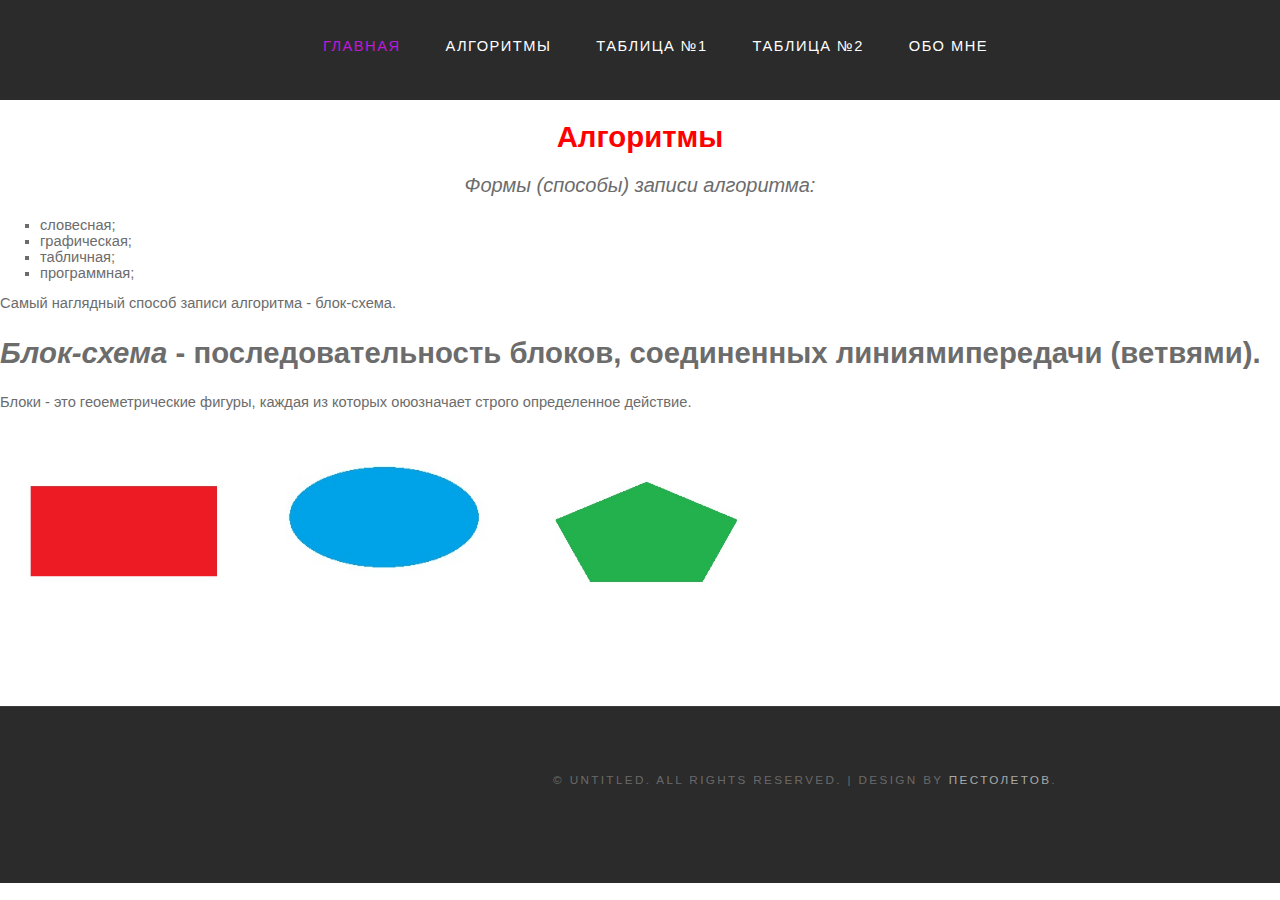
==== index1.html @ 2e205ea1 "Add files via upload" ====
<!DOCTYPE html>
<html lang="ru">

<head>
    <meta charset="UTF-8" />

    <title>Document</title>
    <link rel="stylesheet" href="css/main1.css">
</head>

<body>
<div id="header-wrapper">
    <div id="header" class="container">
        <div id="menu">
                <a class="li текущая_страница" href="index.html">Главная</a>
                <a class="li" href="index1.html">Алгоритмы</a>
                <a class="li" href="index2.html">Таблица №1</a>
                <a class="li" href="index3.html">Таблица №2</a>
                <a class="li" href="index4.html">Обо мне</a>
        </div>
    </div>
</div>
<div>
    <h1 class="head">
        Алгоритмы
    </h1>
    <p class=form>
        Формы (способы) записи алгоритма:
    </p>
    <ul>
        <li>словесная;</li>
        <li>графическая;</li>
        <li>табличная;</li>
        <li>программная;</li>
     </ul>
            <p>
                 Самый наглядный способ записи алгоритма - блок-схема.
             </p>
            <h2 class="h2">
                <i>Блок-схема</i> - последовательность блоков, соединенных линиямипередачи (ветвями).
            </h2>
             <p>
                Блоки - это геоеметрические фигуры, каждая из которых оюозначает строго определенное действие.
            </p>
            <img src="images/Cube.jpg" alt="">
             <img src="images/Curckle.jpg" alt="">
            <img src="images/img.jpg" alt="">
</div>
<div>
    <footer id="copyright" class="container">
        <p>&copy; Untitled. All rights reserved. | Design by <a href="index4.html">Пестолетов</a>.</p>
    </footer>
</div>
</body>
</html>
---- css/main1.css ----
.head {
    color: red;
    text-align: center;
}
.form {
    text-align: center;
    font-style: italic;
    font-size: 20px;
}
ul {
    list-style-type: square;
}
.h2 {
    font-size: 2em;
}
img {
    width: 20%;
}

body
{
    margin: 0px;
    padding: 0px;
    font-family: 'Source Sans Pro', sans-serif;
    font-size: 11pt;
    font-weight: 300;
    color: #6c6c6c
}

#header
{
    position: relative;
    right: 230px;
    height: 100px;

}
#wrapper
{
    background: #FFF;
}
#menu
{
    position: absolute;
    right: 0;
    top: 1.6em;
}
.li
{
    display: block;
    float: left;
    text-align: center;
    margin-left: 1px;
    padding: 1em 1.5em 0em 1.5em;
    letter-spacing: 0.10em;
    text-decoration: none;
    font-size: 1em;
    text-transform: uppercase;
    outline: 0;
    display: inline-block;
    color: #FFF;

}



#menu li
{
    display: block;
    float: left;
    text-align: center;
}

#menu li a, #menu li span
{
    
    margin-left: 1px;
    padding: 1em 1.5em 0em 1.5em;
    letter-spacing: 0.10em;
    text-decoration: none;
    font-size: 1em;
    text-transform: uppercase;
    outline: 0;
    color: #FFF;
}

.текущая_страница 
{
    color: #be18db
}



#header-wrapper
{
    background: #2b2b2b;


}
.container
{
    margin: 0 auto;
    width: 1200px;

}


#header-wrapper
{
    background: #2b2b2b;
}
#copyright
{
    overflow: hidden;
    padding: 1em 30em 11em 0em;
    border-top: 1px solid rgba(255,255,255,0.08);
    max-height: 0px

}
#copyright.container
{
    position: relative;
    top: 100px
}
#copyright p
{
    letter-spacing: 0.20em;
    text-align: center;
    text-transform: uppercase;
    font-size: 0.80em;
    color: rgba(255,255,255,0.3);
    position: relative;
    top: 40px; right: -205px;
}

#copyright a
{
    text-decoration: none;
    color: rgba(255,255,255,0.6);
}
footer
{
    background: #2b2b2b
}
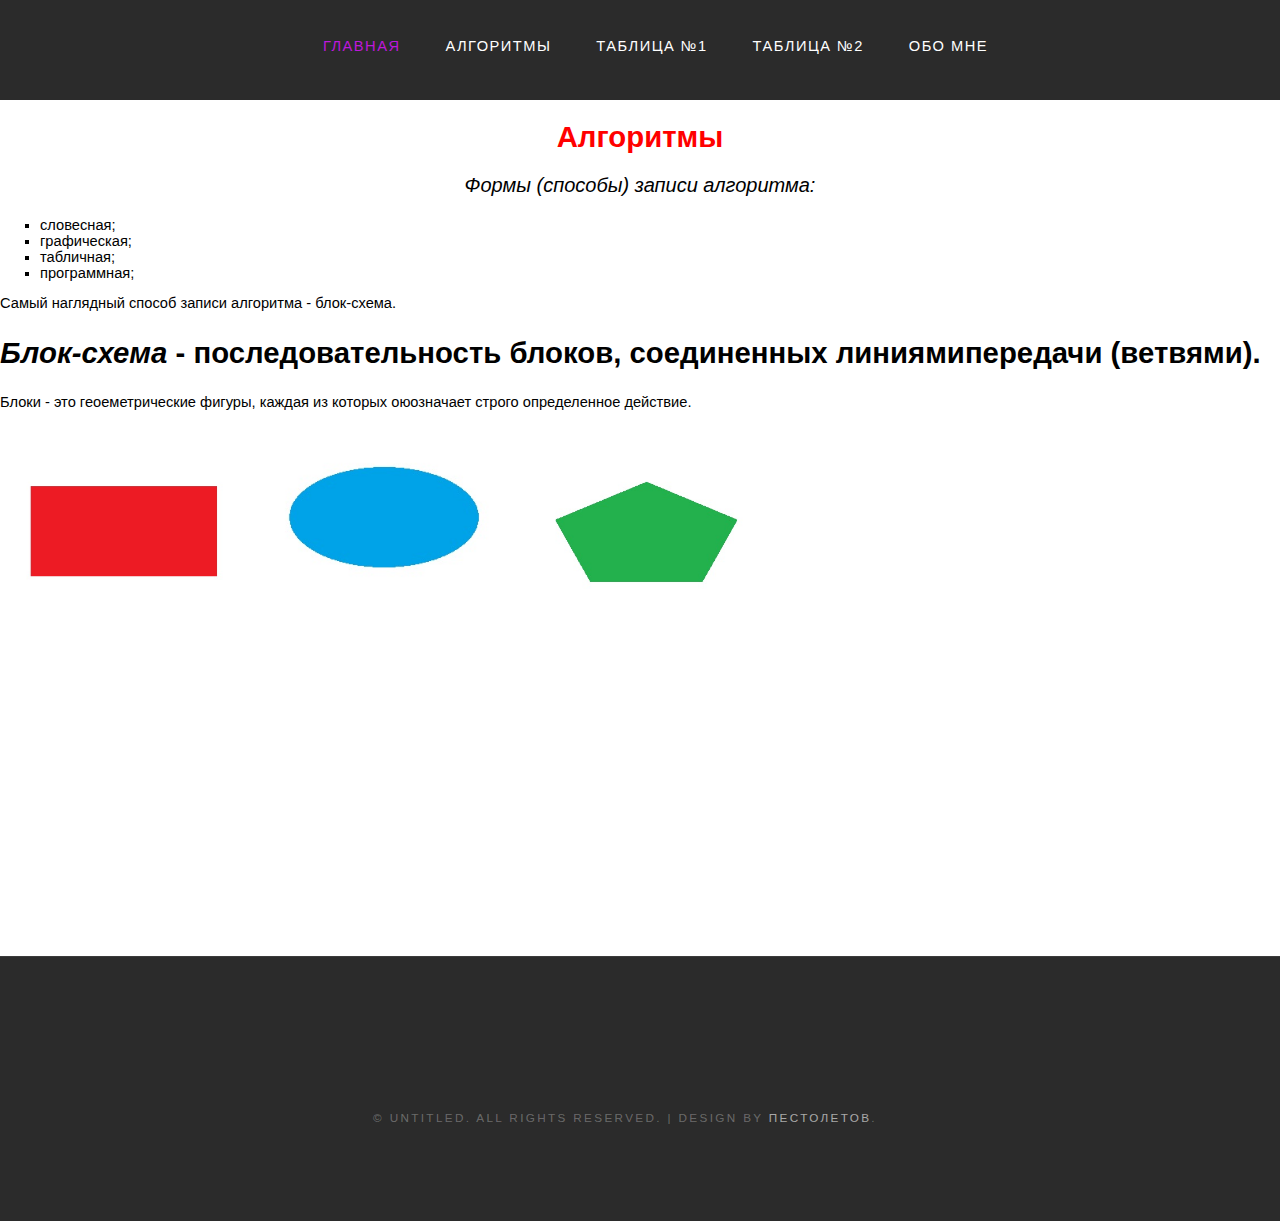
==== commit 1cb4e655: "Add files via upload" ====
--- a/index1.html
+++ b/index1.html
@@ -3,7 +3,7 @@
 
 <head>
     <meta charset="UTF-8" />
-
+    <meta name "viewport" content="width=1200">
     <title>Document</title>
     <link rel="stylesheet" href="css/main1.css">
 </head>
@@ -47,7 +47,7 @@
             <img src="images/img.jpg" alt="">
 </div>
 <div>
-    <footer id="copyright" class="container">
+    <footer id="copyright" class="footer">
         <p>&copy; Untitled. All rights reserved. | Design by <a href="index4.html">Пестолетов</a>.</p>
     </footer>
 </div>
--- a/css/main1.css
+++ b/css/main1.css
@@ -1,3 +1,6 @@
+::-webkit-scrollbar {
+  width: 0;
+}
 .head {
     color: red;
     text-align: center;
@@ -25,6 +28,7 @@
     font-size: 11pt;
     font-weight: 300;
     color: #6c6c6c
+    min-width:1200px;
 }
 
 #header
@@ -111,15 +115,16 @@
 #copyright
 {
     overflow: hidden;
-    padding: 1em 30em 11em 0em;
+    padding: 7em 30em 11em 0em;
     border-top: 1px solid rgba(255,255,255,0.08);
     max-height: 0px
 
 }
-#copyright.container
+#copyright.footer
 {
     position: relative;
-    top: 100px
+    top: 350px
+
 }
 #copyright p
 {
@@ -130,6 +135,7 @@
     color: rgba(255,255,255,0.3);
     position: relative;
     top: 40px; right: -205px;
+
 }
 
 #copyright a
@@ -147,3 +153,4 @@
 
 
 
+
